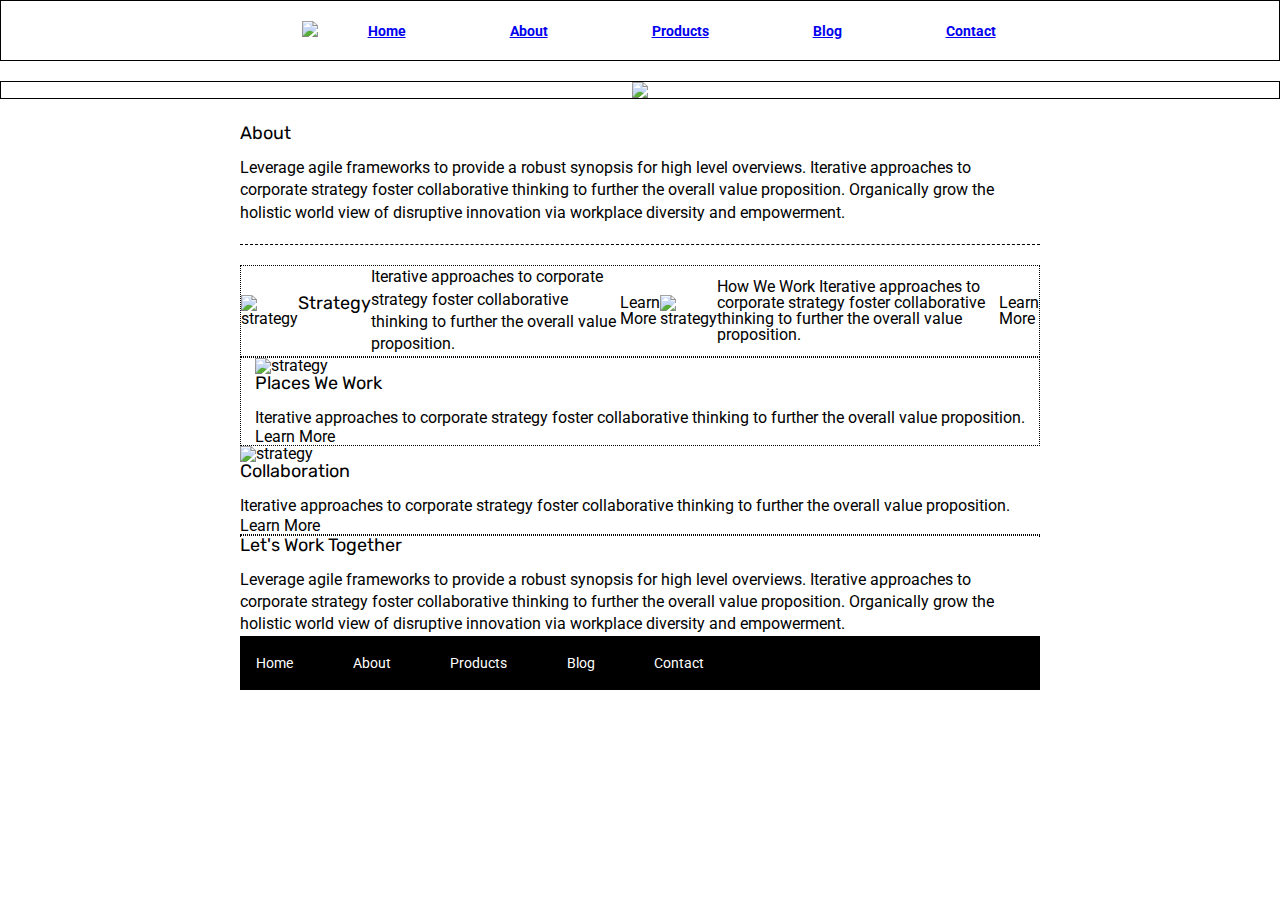
==== about.html @ 5d147751 "need to finish about page" ====
<!doctype html>

<html lang="en">
<head>
  <meta charset="utf-8">

  <title>Sprint Challenge - About</title>

  <link href="https://fonts.googleapis.com/css?family=Roboto|Rubik" rel="stylesheet">
  <link rel="stylesheet" href="css/index.css">

</head>
<header>
    <div>
     <img src="img/lambda-black.png" width=200>
    </div>
<nav>
    
                 <a href="/index.html">Home</a>
                <a href="about.html">About</a>
                <a href="#">Products</a>
                <a href="#">Blog</a>
                <a href="#">Contact</a>
</nav>
</header>
<section class="leggo">
    <img src="img/jumbo-about.png">
 </section>

<body>
    <div class="container about-page">
      <section class="lol">
    <h3>About</h3>
    <p>Leverage agile frameworks to provide a robust synopsis for high level overviews. Iterative approaches to corporate strategy foster collaborative thinking to further the overall value proposition. Organically grow the holistic world view of disruptive innovation via workplace diversity and empowerment.</p>
     </section>
  
     <div class="lolz">
    <img src="img/about-plan.png" alt="strategy">
    
    <h3>Strategy</h3>
    
    <p>Iterative approaches to corporate strategy foster collaborative thinking to further the overall value proposition.</p>
     
    <div class="learn">Learn More</div>
   
    
    <img src="img/about-working.png" alt="strategy">
    
    How We Work
    
    Iterative approaches to corporate strategy foster collaborative thinking to further the overall value proposition.

    <div class="learn"> Learn More</div>
</div>
    
    <section>
      <div class="lolz">
      <div>
    <img src="img/about-office.png" alt="strategy">
    
   <h3> Places We Work</h3>

    <p>Iterative approaches to corporate strategy foster collaborative thinking to further the overall value proposition.</p>

    <div class="learn"></div>Learn More</div>
</div>
<div>
    <img src="img/about-meeting.png" alt="strategy">
    
    <h3>Collaboration</h3>
    
 <p>  Iterative approaches to corporate strategy foster collaborative thinking to further the overall value proposition.</p>

    <div class="learn"> Learn More</div>
    <div class="lolz"></div>
</div>
</section>
<section>
   <h3> Let's Work Together</h3>

    <p>Leverage agile frameworks to provide a robust synopsis for high level overviews. Iterative approaches to corporate strategy foster collaborative thinking to further the overall value proposition. Organically grow the holistic world view of disruptive innovation via workplace diversity and empowerment.</p>
        </section>
</body>
      <footer>
        <nav>
          <a href="index.html">Home</a>
          <a href="#">About</a>
          <a href="#">Products</a>
          <a href="#">Blog</a>
          <a href="#">Contact</a>
        </nav>
      </footer>
    </div><!-- container -->        

</html>
---- css/index.css ----
/* http://meyerweb.com/eric/tools/css/reset/ 
   v2.0 | 20110126
   License: none (public domain)
*/

html, body, div, span, applet, object, iframe,
h1, h2, h3, h4, h5, h6, p, blockquote, pre,
a, abbr, acronym, address, big, cite, code,
del, dfn, em, img, ins, kbd, q, s, samp,
small, strike, strong, sub, sup, tt, var,
b, u, i, center,
dl, dt, dd, ol, ul, li,
fieldset, form, label, legend,
table, caption, tbody, tfoot, thead, tr, th, td,
article, aside, canvas, details, embed, 
figure, figcaption, footer, header, hgroup, 
menu, nav, output, ruby, section, summary,
time, mark, audio, video {
	margin: 0;
	padding: 0;
	border: 0;
	font-size: 100%;
	font: inherit;
	vertical-align: baseline;
}
/* HTML5 display-role reset for older browsers */
article, aside, details, figcaption, figure, 
footer, header, hgroup, menu, nav, section {
	display: block;
}
body {
	line-height: 1;
}
ol, ul {
	list-style: none;
}
blockquote, q {
	quotes: none;
}
blockquote:before, blockquote:after,
q:before, q:after {
	content: '';
	content: none;
}
table {
	border-collapse: collapse;
	border-spacing: 0;
}

* {
    box-sizing: border-box;
}
header{
    border: 1px solid black;
    display:flex;
    align-items: center;
    margin-bottom: 20px;
    padding: 20px 2%;
    

}
header img{
margin-left: 275px;
width:150px;
margin-right: 50px;
  
}
header nav a{
    
    margin-right:100px;
    font-weight: bold;
    font-size: 14px;
    justify-content: flex-start;
}
.leggo{
    display:flex;
    justify-content: center;
    margin-bottom: 25px;
    border: 1px solid black;
}


html, body {
    height: 100%;
    font-family: 'Roboto', sans-serif;
}

h1, h2, h3, h4, h5 {
    font-size: 18px;
    margin-bottom: 15px;
    font-family: 'Rubik', sans-serif;
}

p {
    line-height: 1.4;
}

.container {
    width: 800px;
    margin: 0 auto;
}


.top-content {
    display: flex;
    flex-wrap: wrap;
    justify-content: space-evenly;
    margin-bottom: 20px;
    border-bottom: 1px dashed black;
}

.top-content .text-container {
    width: 48%;
    padding: 0 1%;
    padding-bottom: 20px;  
}

.middle-content {
    margin-bottom: 20px;
    border-bottom: 1px dashed black;
}

.middle-content h2 {
    padding: 0 2%;
    margin-bottom: 0;
}

.middle-content .boxes {
    display: flex;
    flex-wrap: wrap;
    justify-content: space-evenly;
}

.middle-content .boxes .box {
    width: 12.5%;
    height: 100px;
    background: black;
    margin: 20px 2.5%;
    color: white;
    display: flex;
    align-items: center;
    justify-content: center;
}
.middle-content .boxes .box.one {
   
    background: teal;
   
}
.middle-content .boxes .box.two {
   
    background: gold;
 
}
.middle-content .boxes .box.three {
    
    background: cadetblue;
}
    
.middle-content .boxes .box.four {
  
    background: coral;
   
}
.middle-content .boxes .box.five {
   
    background: crimson;
    
}
.middle-content .boxes .box.six {
   
    background:forestgreen;
   
}
.middle-content .boxes .box.seven {

    background: darkorchid;
   
    
}
.middle-content .boxes .box.eight {
  
    background: hotpink;
  
}
.middle-content .boxes .box.nine {
   
    background: indigo;
 
}
.middle-content .boxes .box.ten {
    
    background: dodgerblue;
    

}
.bottom-content {
    display: flex;
    margin: 0 2% 20px;
    justify-content: space-around;
}

.bottom-content .text-container {
    padding-right: 4%;
}

.bottom-content .text-container:last-child {
    padding-right: 0;
}

footer {
    width: 100%;
    background: black;
}

footer nav {
    width: 60%;
    display: flex;
    justify-content: space-between;
    align-items: center;
    padding: 20px 2%;
    font-size: 14px;
}

footer nav a {
    color: white;
    text-decoration: none;
}

.lol{ 
    border-bottom: 1px dashed black;
    margin-bottom: 20px;
}
.lol p{
    margin-bottom: 20px;
}
div.lolz{
    display: flex;
    justify-content: center;
    align-items:center;
    border: 1px dotted black;
    
}
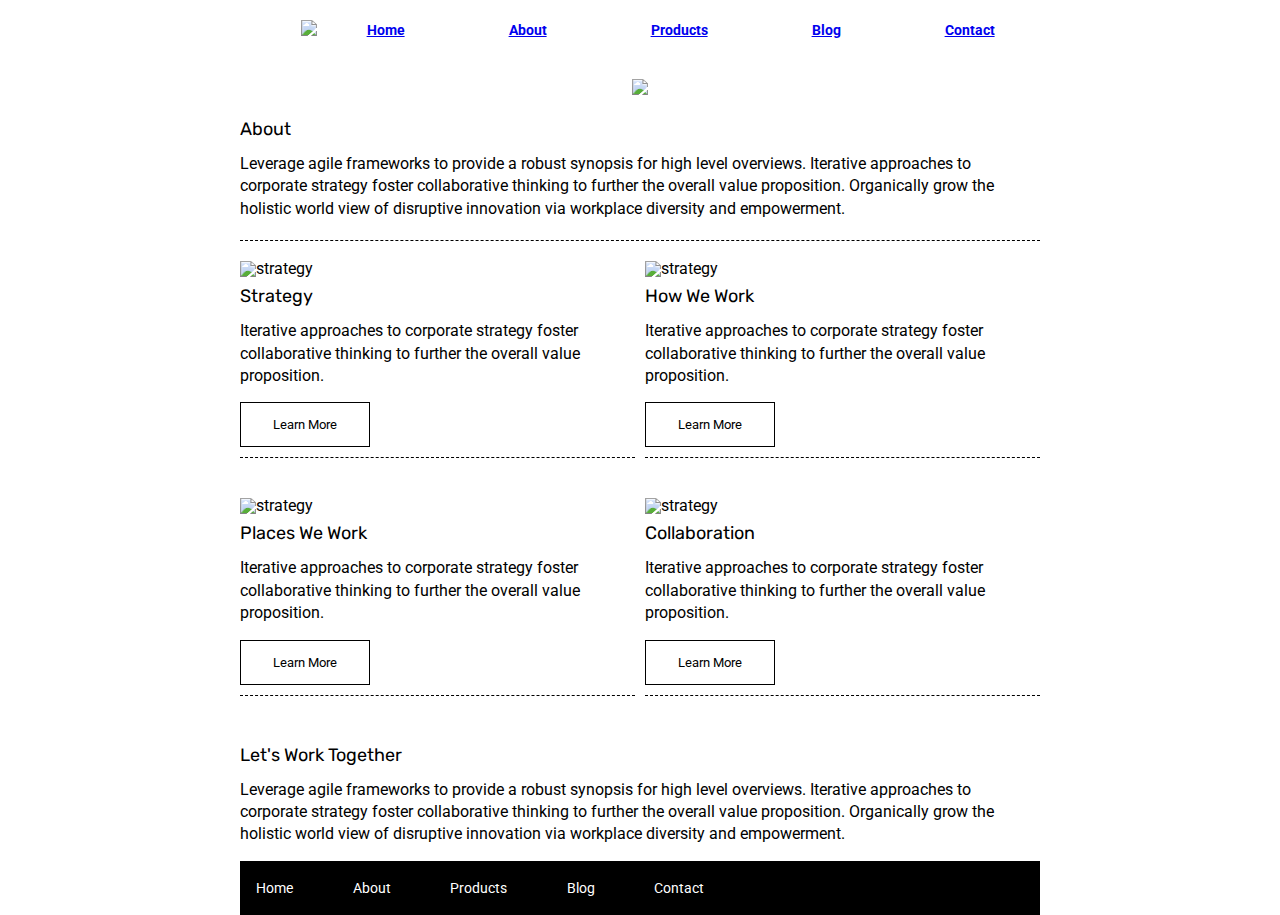
==== commit ef16efcb: "done but need some spacing and styling precision" ====
--- a/about.html
+++ b/about.html
@@ -35,6 +35,7 @@
      </section>
   
      <div class="lolz">
+       <div class="borderinom">
     <img src="img/about-plan.png" alt="strategy">
     
     <h3>Strategy</h3>
@@ -42,29 +43,31 @@
     <p>Iterative approaches to corporate strategy foster collaborative thinking to further the overall value proposition.</p>
      
     <div class="learn">Learn More</div>
-   
-    
+   </div>
+   <div class="borderino">
     <img src="img/about-working.png" alt="strategy">
     
-    How We Work
+    <h3>How We Work</h3>
     
-    Iterative approaches to corporate strategy foster collaborative thinking to further the overall value proposition.
-
+    <p>Iterative approaches to corporate strategy foster collaborative thinking to further the overall value proposition.</p>
+    
     <div class="learn"> Learn More</div>
+    </div>
 </div>
     
     <section>
       <div class="lolz">
-      <div>
+        <div class="borderinom">
     <img src="img/about-office.png" alt="strategy">
     
    <h3> Places We Work</h3>
 
     <p>Iterative approaches to corporate strategy foster collaborative thinking to further the overall value proposition.</p>
 
-    <div class="learn"></div>Learn More</div>
-</div>
-<div>
+    <div class="learn">Learn More</div>
+  </div>
+
+  <div class="borderino">
     <img src="img/about-meeting.png" alt="strategy">
     
     <h3>Collaboration</h3>
@@ -72,7 +75,7 @@
  <p>  Iterative approaches to corporate strategy foster collaborative thinking to further the overall value proposition.</p>
 
     <div class="learn"> Learn More</div>
-    <div class="lolz"></div>
+</div>
 </div>
 </section>
 <section>
--- a/css/index.css
+++ b/css/index.css
@@ -51,7 +51,7 @@
     box-sizing: border-box;
 }
 header{
-    border: 1px solid black;
+    /*border: 1px solid black;*/
     display:flex;
     align-items: center;
     margin-bottom: 20px;
@@ -76,7 +76,7 @@
     display:flex;
     justify-content: center;
     margin-bottom: 25px;
-    border: 1px solid black;
+   /* border-bottom: 1px solid black;*/
 }
 
 
@@ -237,6 +237,34 @@
     display: flex;
     justify-content: center;
     align-items:center;
-    border: 1px dotted black;
-    
-}
+   
+    
+    
+}
+
+div h3{
+    margin-top: 10px;
+}
+div p{
+    margin-bottom:15px;
+}
+.learn{
+    border: 1px solid black;
+    color: black;
+    padding: 15px 32px;
+    text-align: center;
+    text-decoration: none;
+    display: inline-block;
+    font-size: 13px;
+    margin-bottom: 10px;
+}
+div .borderino{
+    border-bottom: 1px dashed black;
+    margin-left:10px;
+    margin-bottom:40px;
+}
+div .borderinom{
+    border-bottom: 1px dashed black;
+    margin-bottom:40px;
+}
+
